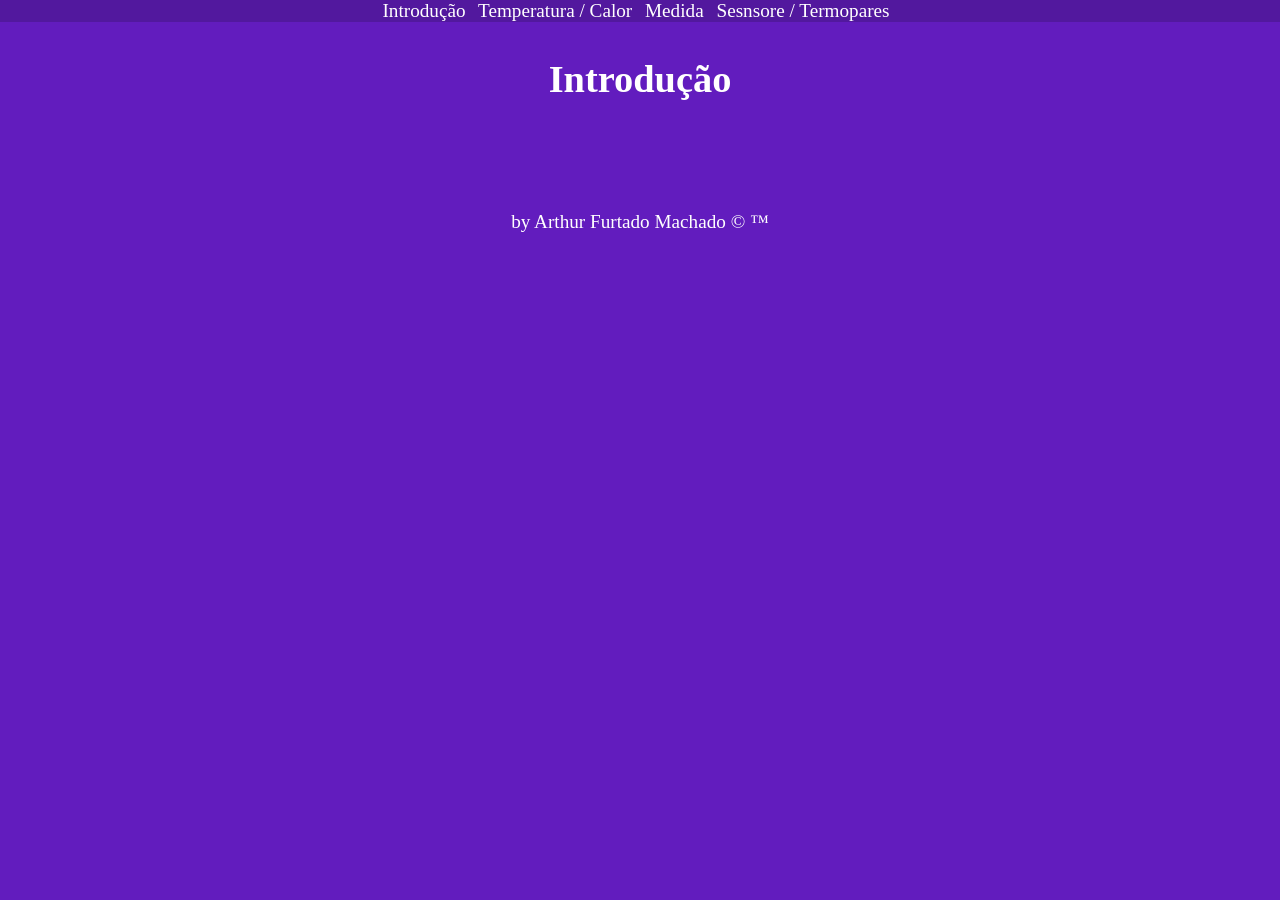
==== index.html @ ebe17c65 "Terceira Versão" ====
<!DOCTYPE html>
<html lang="pt-BR">
<head>
    <meta charset="UTF-8">
    <meta name="viewport" content="width=device-width, initial-scale=1.0">
    <link rel="stylesheet" href="./css/style.css">
    <title>Sistema de Medição de Grandezas Físicas</title>
</head>
<body>
    <header>
        <nav>
            <a href="./index.html">Introdução</a>
            <a href="./html/temperatura_e_calor.html">Temperatura / Calor</a>
            <a href="./html/medida.html">Medida</a>
            <a href="./html/sensores_e_termopares.html">Sesnsore / Termopares</a>
        </nav>
    </header>
    <main>
        <h1>Introdução</h1>
        <br><br>
        <p></p>
        <br><br><br>
    </main>
    <footer>
        by Arthur Furtado Machado &copy; &trade;
    </footer>
</body>
</html>
---- css/style.css ----
*{
    margin: 0;
}

body{
    background-color: rgb(98, 28, 190);
    color: white;
    text-align: center;
    font-size: 1.2rem;
}

nav{
    background-color: rgb(82, 24, 158);
}

nav a{
    margin-right: 8px;
}

a{
    text-decoration: none;
    color: white;
}

a:hover{
    transition: ease;
    transition-duration: 1.0s;
    background-color: rgb(113, 33, 218);
    padding: 0px 4px;
    border-radius: 4px;
}

a:active{
    transition: ease;
    transition-duration: 1.0s;
    background-color: rgb(113, 33, 218);
    padding: 0px 4px;
    border-radius: 4px;
}

main{
    margin-top: 35px;
}

.negrito{
    font-weight: bold;
}
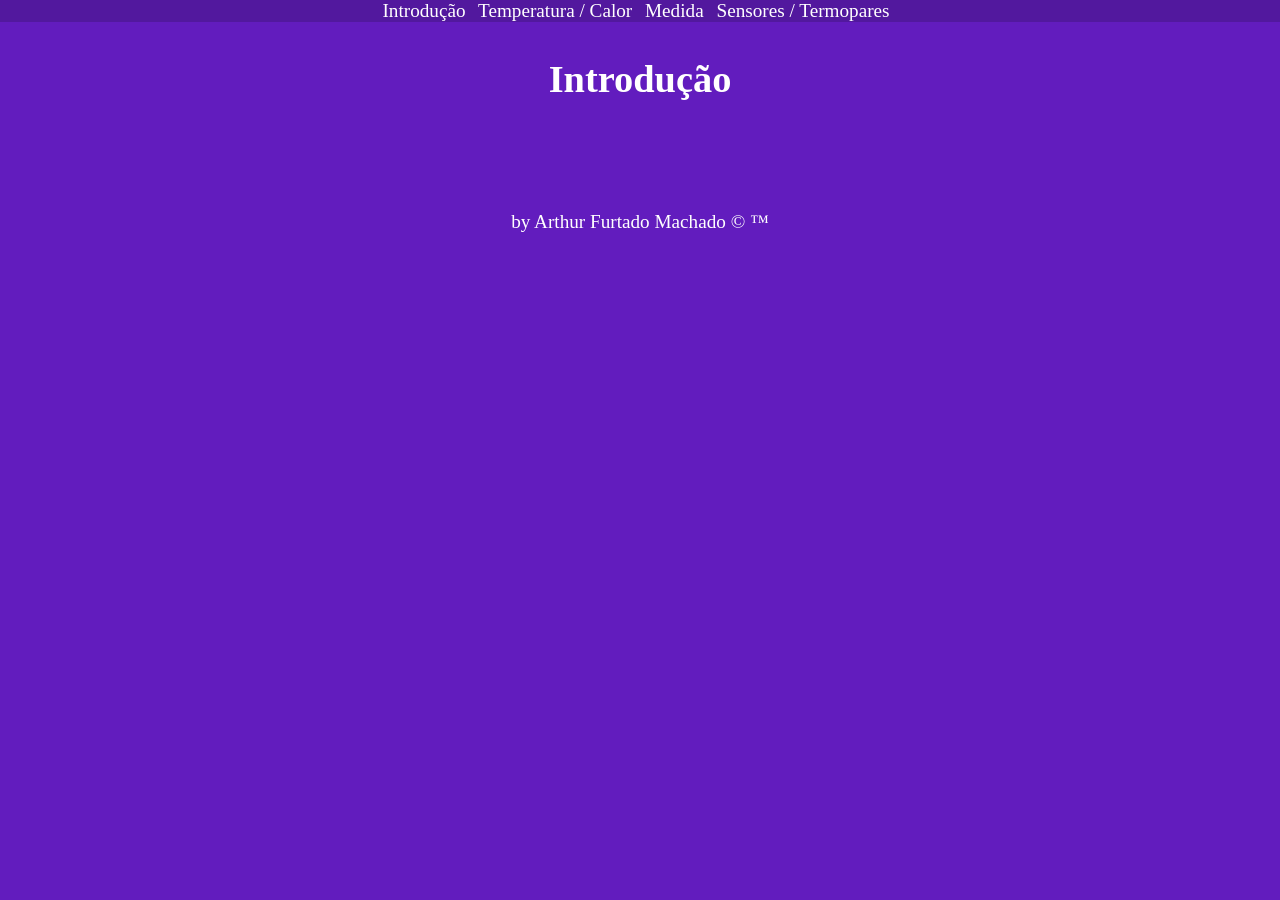
==== commit 7f63408a: "Quarta Versão" ====
--- a/index.html
+++ b/index.html
@@ -12,7 +12,7 @@
             <a href="./index.html">Introdução</a>
             <a href="./html/temperatura_e_calor.html">Temperatura / Calor</a>
             <a href="./html/medida.html">Medida</a>
-            <a href="./html/sensores_e_termopares.html">Sesnsore / Termopares</a>
+            <a href="./html/sensores_e_termopares.html">Sensores / Termopares</a>
         </nav>
     </header>
     <main>
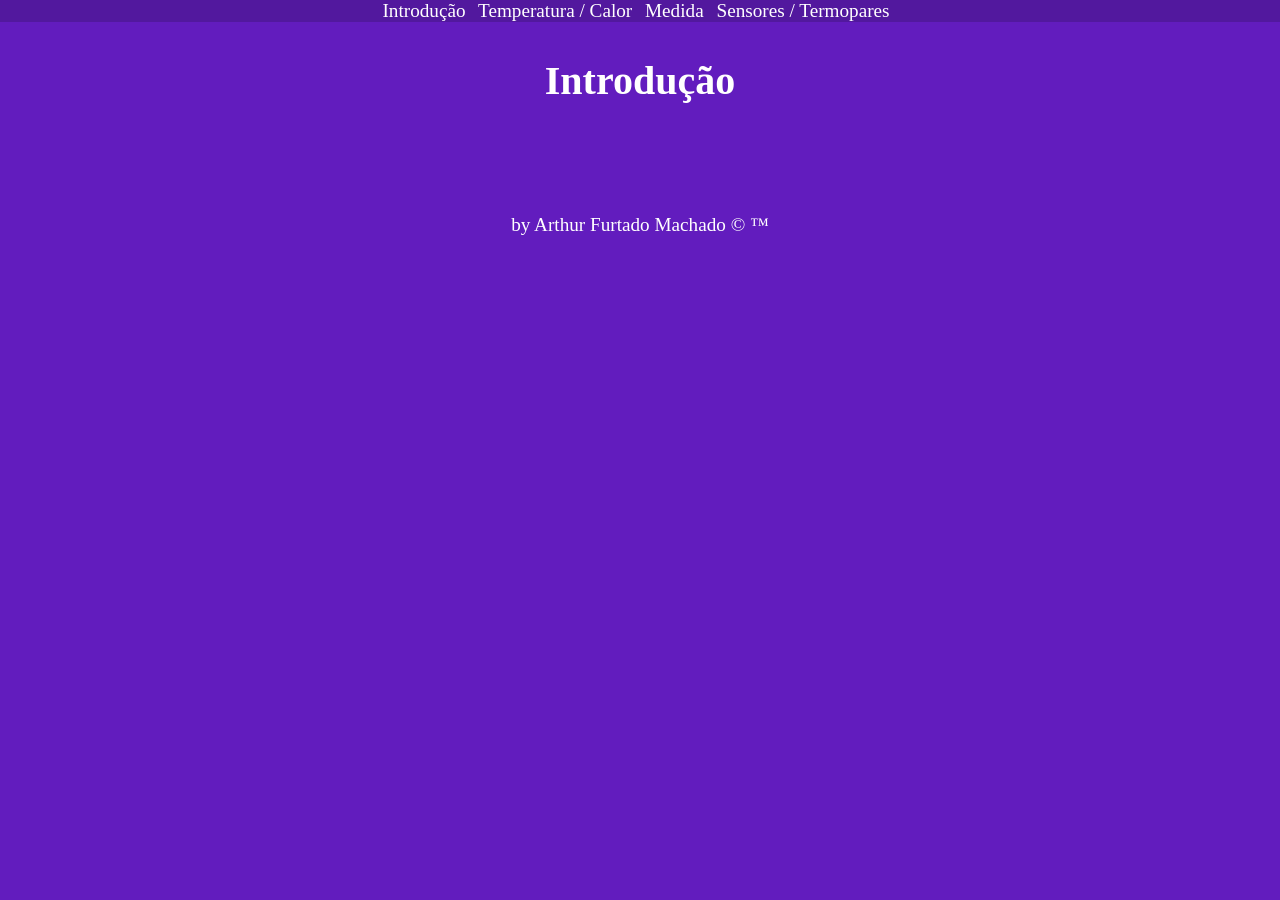
==== commit 28cf4c20: "Quarta Versão" ====
--- a/index.html
+++ b/index.html
@@ -16,7 +16,7 @@
         </nav>
     </header>
     <main>
-        <h1>Introdução</h1>
+        <h1 class="h1">Introdução</h1>
         <br><br>
         <p></p>
         <br><br><br>
--- a/css/style.css
+++ b/css/style.css
@@ -44,4 +44,9 @@
 
 .negrito{
     font-weight: bold;
+}
+
+.h1{
+    font-size: 2.5rem;
+    font-weight: bold;
 }
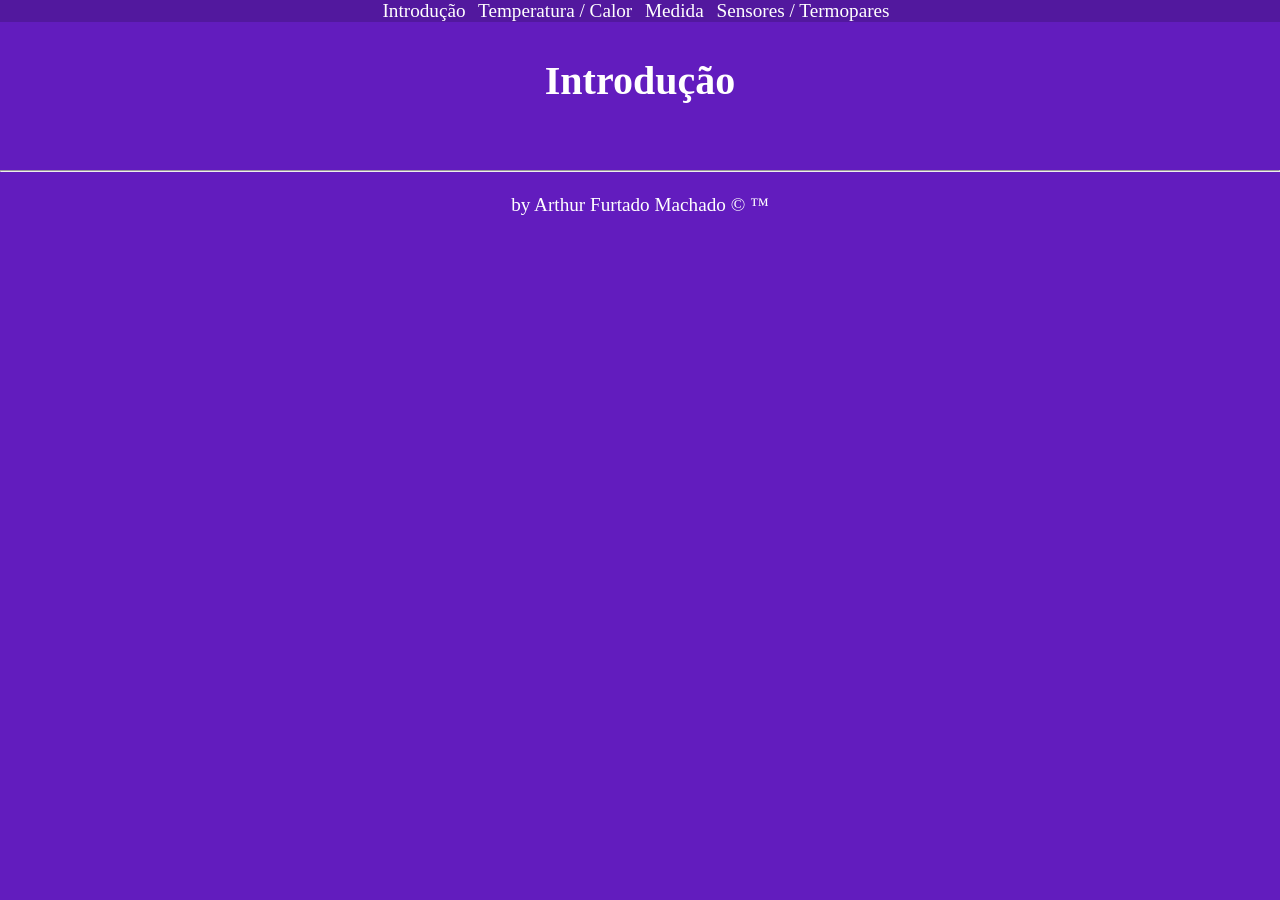
==== commit a2d1dec1: "Quinta Versão" ====
--- a/index.html
+++ b/index.html
@@ -19,7 +19,9 @@
         <h1 class="h1">Introdução</h1>
         <br><br>
         <p></p>
-        <br><br><br>
+        <br>
+        <hr>
+        <br>
     </main>
     <footer>
         by Arthur Furtado Machado &copy; &trade;
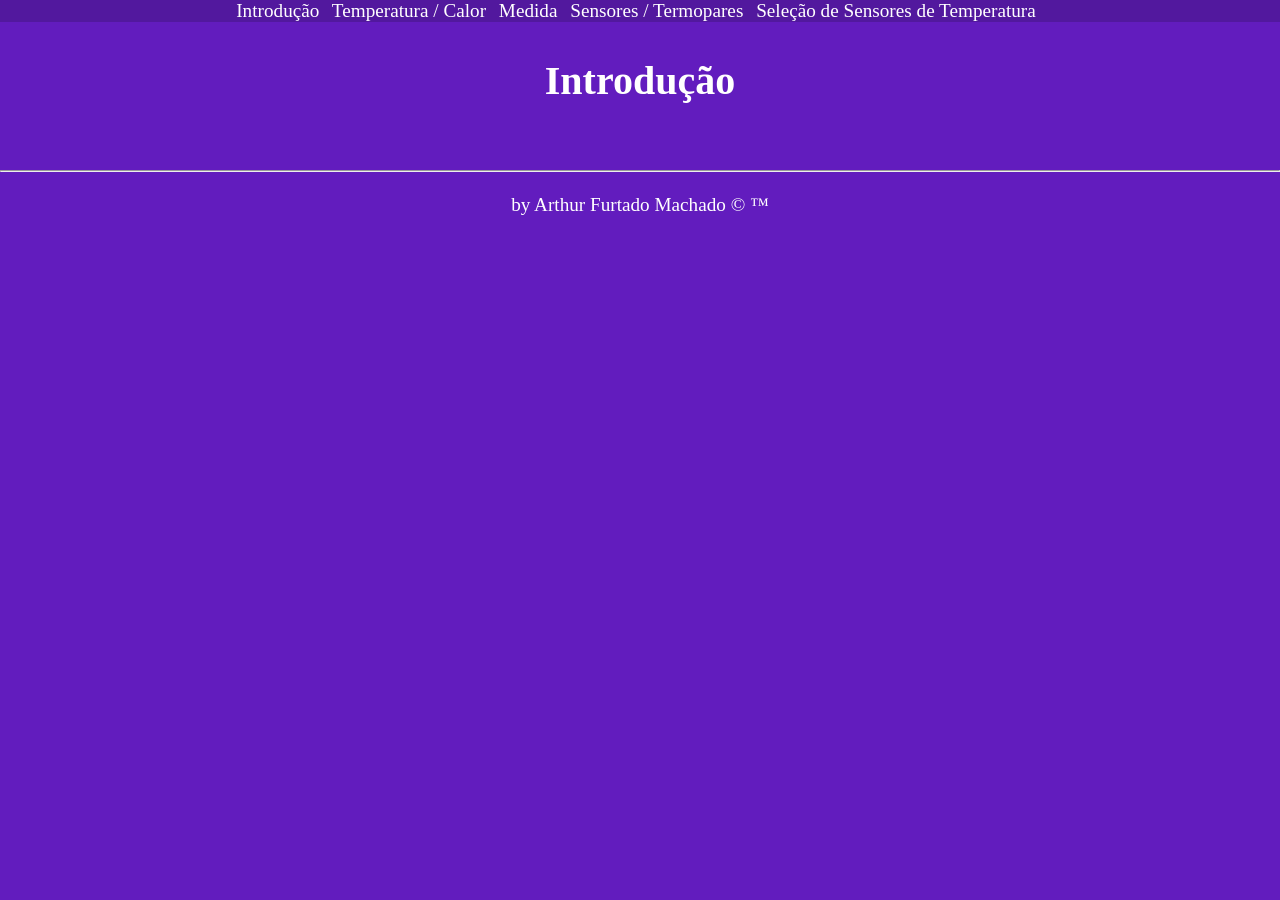
==== commit fba7e986: "Sexta Versão" ====
--- a/index.html
+++ b/index.html
@@ -13,6 +13,7 @@
             <a href="./html/temperatura_e_calor.html">Temperatura / Calor</a>
             <a href="./html/medida.html">Medida</a>
             <a href="./html/sensores_e_termopares.html">Sensores / Termopares</a>
+            <a href="./html/selecao_sensor_teperatura.html">Seleção de Sensores de Temperatura</a>
         </nav>
     </header>
     <main>
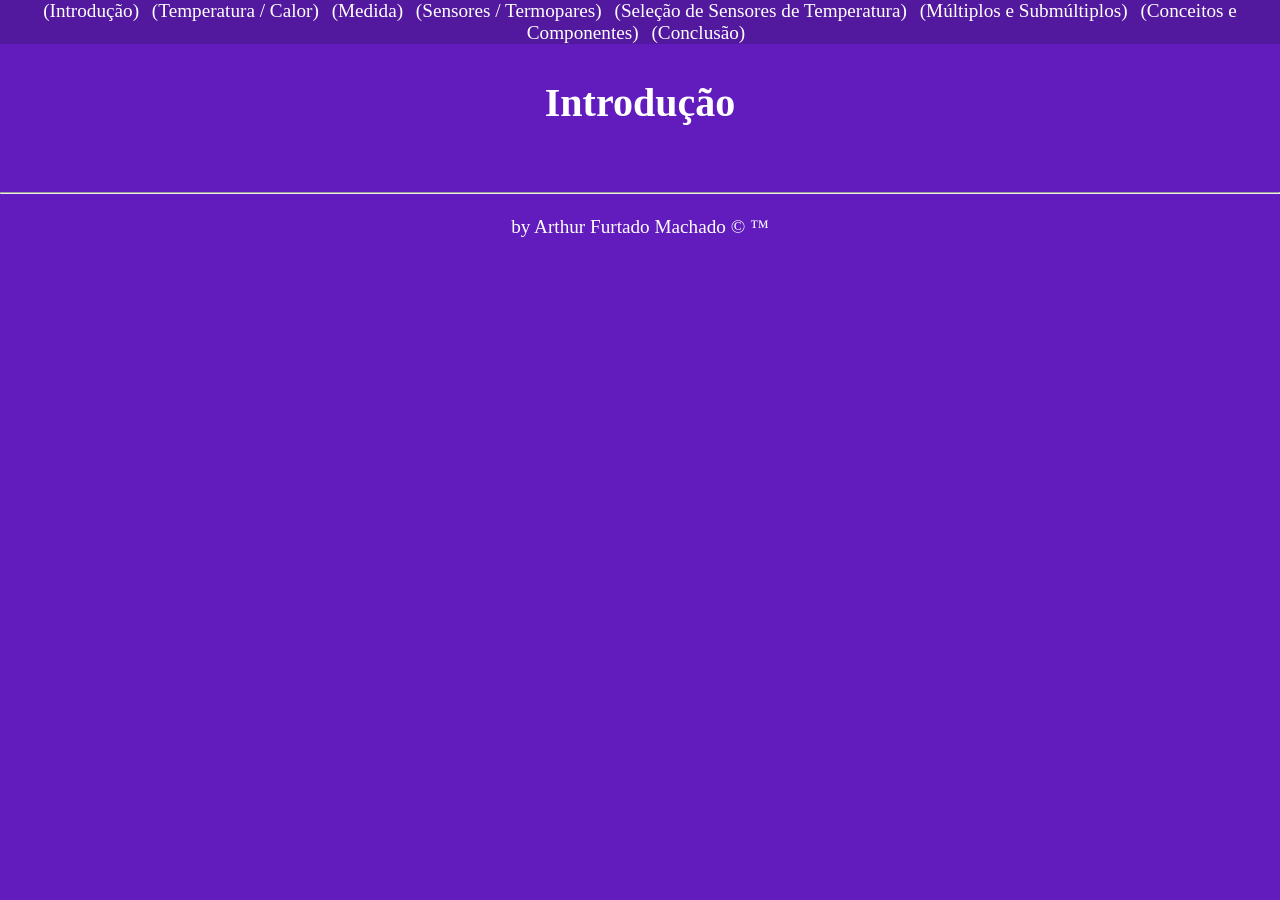
==== commit 7a520d85: "Décima Versão" ====
--- a/index.html
+++ b/index.html
@@ -9,11 +9,14 @@
 <body>
     <header>
         <nav>
-            <a href="./index.html">Introdução</a>
-            <a href="./html/temperatura_e_calor.html">Temperatura / Calor</a>
-            <a href="./html/medida.html">Medida</a>
-            <a href="./html/sensores_e_termopares.html">Sensores / Termopares</a>
-            <a href="./html/selecao_sensor_teperatura.html">Seleção de Sensores de Temperatura</a>
+            <a href="./index.html"> (Introdução) </a>
+            <a href="./html/temperatura_e_calor.html"> (Temperatura / Calor) </a>
+            <a href="./html/medida.html"> (Medida) </a>
+            <a href="./html/sensores_e_termopares.html"> (Sensores / Termopares) </a>
+            <a href="./html/selecao_sensor_teperatura.html"> (Seleção de Sensores de Temperatura) </a>
+            <a href="./html/multiplos_submultiplos.html"> (Múltiplos e Submúltiplos) </a>
+            <a href="./html/conceitos_e_componentes.html"> (Conceitos e Componentes) </a>
+            <a href="./html/conclusao.html"> (Conclusão) </a>
         </nav>
     </header>
     <main>
--- a/css/style.css
+++ b/css/style.css
@@ -49,4 +49,14 @@
 .h1{
     font-size: 2.5rem;
     font-weight: bold;
+}
+
+img{
+    border-radius: 10px;
+    border: black 3px solid;
+}
+
+video{
+    border-radius: 10px;
+    border: black 3px solid;
 }
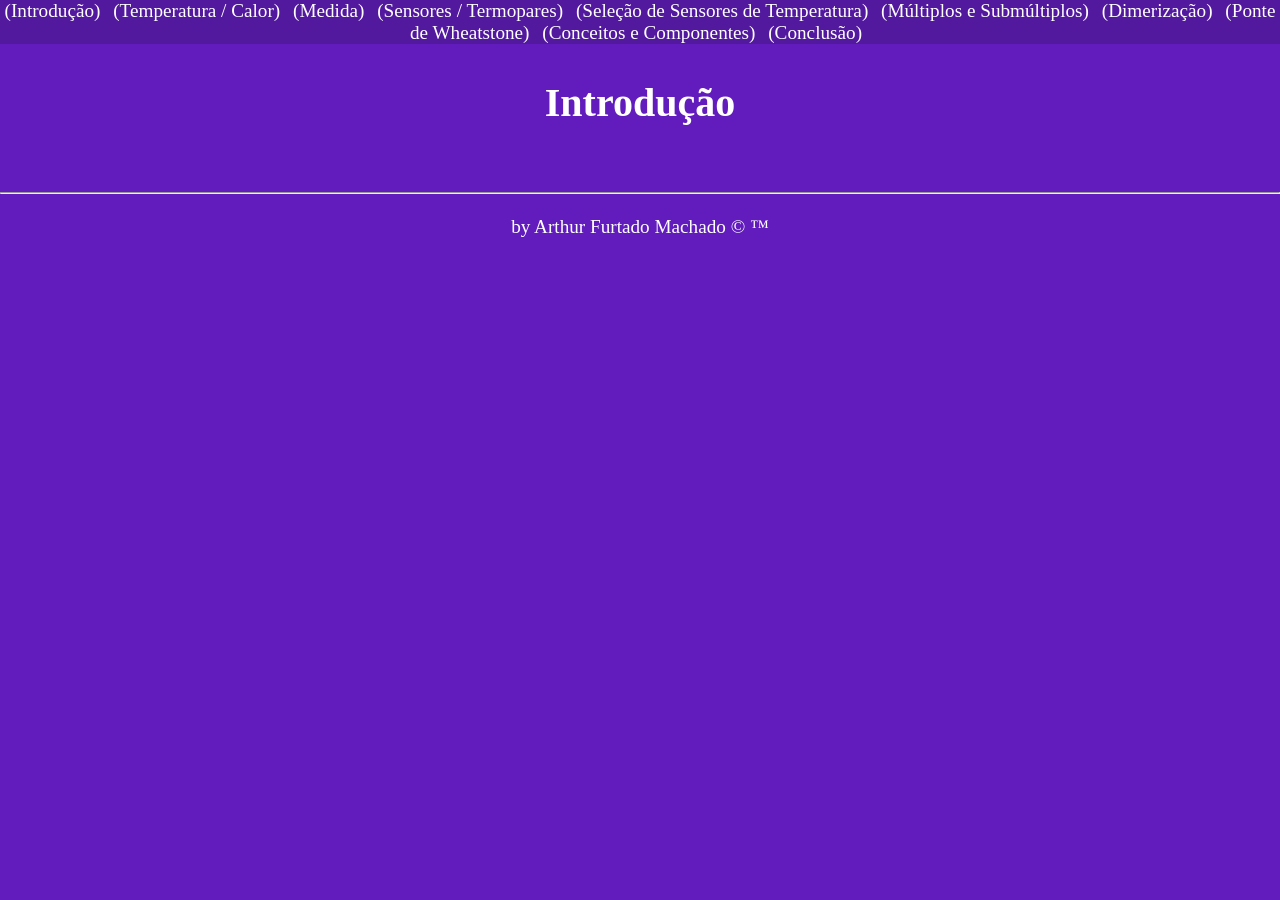
==== commit b284d620: "Décima Primeira Versão" ====
--- a/index.html
+++ b/index.html
@@ -15,6 +15,8 @@
             <a href="./html/sensores_e_termopares.html"> (Sensores / Termopares) </a>
             <a href="./html/selecao_sensor_teperatura.html"> (Seleção de Sensores de Temperatura) </a>
             <a href="./html/multiplos_submultiplos.html"> (Múltiplos e Submúltiplos) </a>
+            <a href="./html/dimerizacao.html"> (Dimerização) </a>
+            <a href="./html/ponte_de_wheatstone.html"> (Ponte de Wheatstone) </a>
             <a href="./html/conceitos_e_componentes.html"> (Conceitos e Componentes) </a>
             <a href="./html/conclusao.html"> (Conclusão) </a>
         </nav>
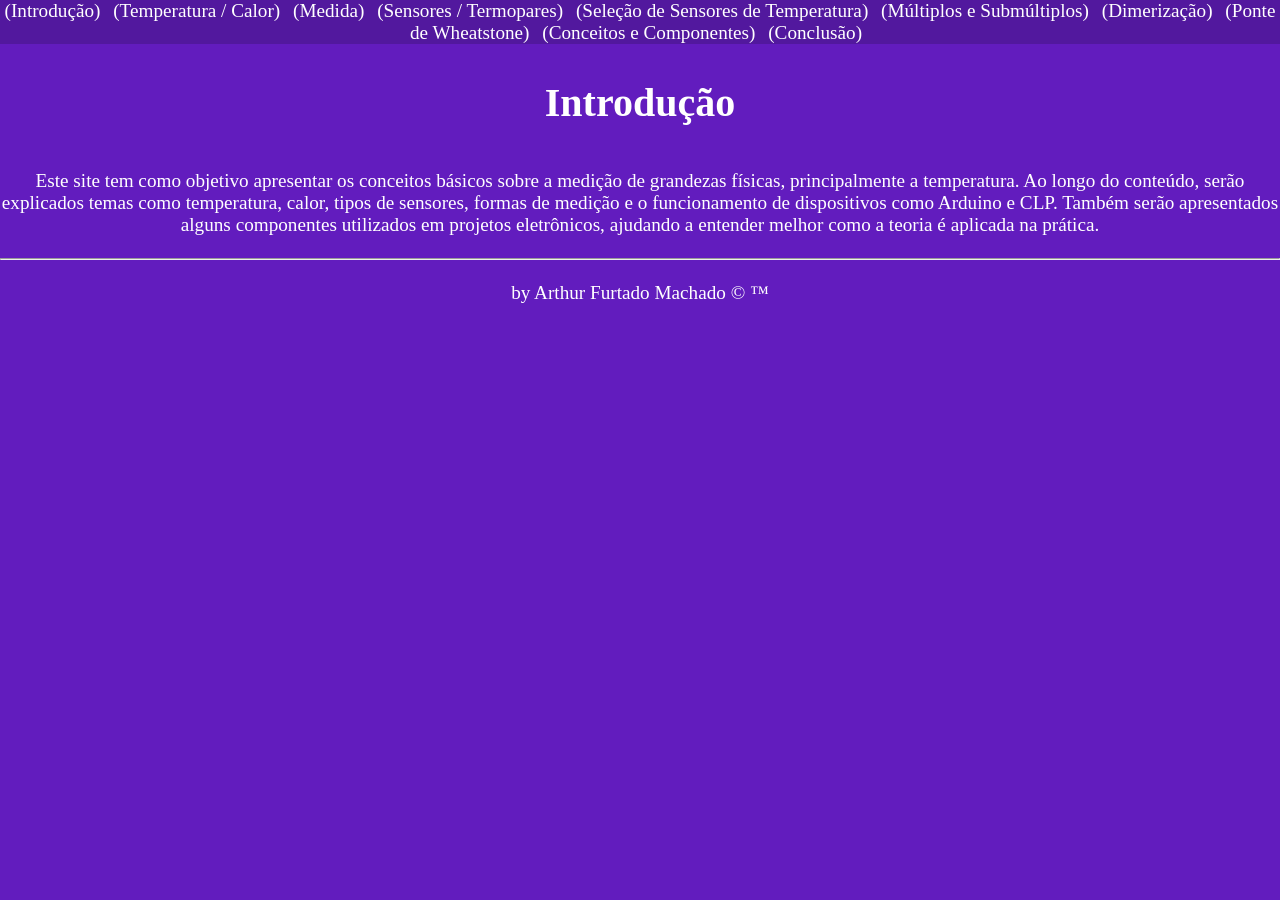
==== commit a706fbe0: "Décima Primeira Versão" ====
--- a/index.html
+++ b/index.html
@@ -24,7 +24,7 @@
     <main>
         <h1 class="h1">Introdução</h1>
         <br><br>
-        <p></p>
+        <p>Este site tem como objetivo apresentar os conceitos básicos sobre a medição de grandezas físicas, principalmente a temperatura. Ao longo do conteúdo, serão explicados temas como temperatura, calor, tipos de sensores, formas de medição e o funcionamento de dispositivos como Arduino e CLP. Também serão apresentados alguns componentes utilizados em projetos eletrônicos, ajudando a entender melhor como a teoria é aplicada na prática.</p>
         <br>
         <hr>
         <br>
